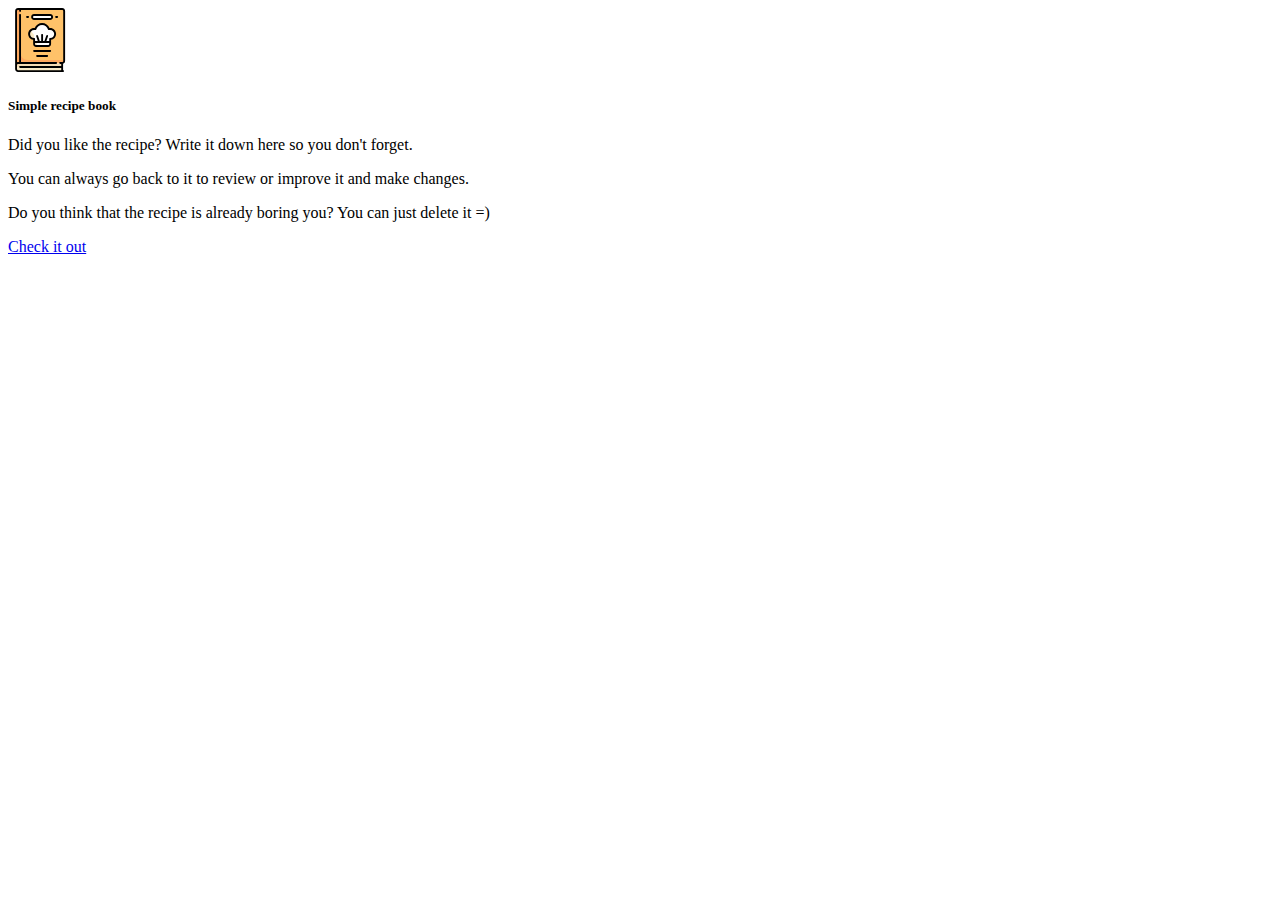
==== src/main/resources/templates/index.html @ 8f4676d2 "Added index page and controller for it" ====
<!DOCTYPE html>
<html lang="en" xmlns:th="http://www.thymeleaf.org"
      th:replace="~{fragments/layout :: layout(~{ :: body}, 'helloPage')}">
<head>
    <meta charset="UTF-8">
    <title>Hello page</title>
</head>
<body>
<div class="card text-center hello-card d-flex align-items-center">
    <img class="card-img-top" alt="steak" src="[data-uri]" />
    <div class="card-body">
        <h5 class="card-title">Simple recipe book</h5>
        <p class="card-text">Did you like the recipe?
            Write it down here so you don't forget.</p>
        <p class="card-text">You can always go back to it to review or improve it and make
            changes.</p>
        <p class="card-text"> Do you think that the recipe is already boring you? You can just delete it =)</p>
        <a href="#" class="btn btn-primary">Check it out</a>
    </div>
</div>
</body>
</html>
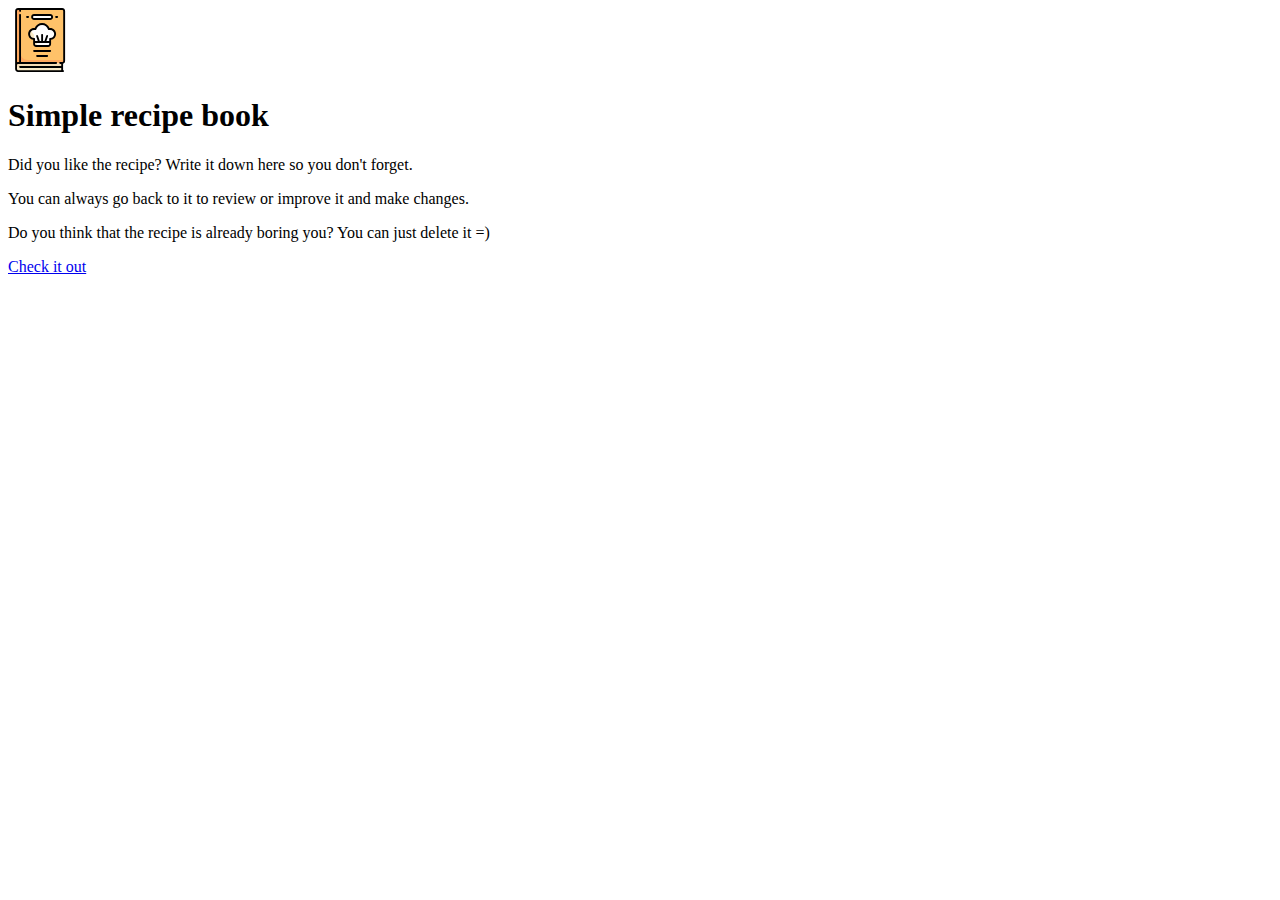
==== commit d2642b82: "Minor changes." ====
--- a/src/main/resources/templates/index.html
+++ b/src/main/resources/templates/index.html
@@ -9,13 +9,13 @@
 <div class="card text-center hello-card d-flex align-items-center">
     <img class="card-img-top" alt="steak" src="[data-uri]" />
     <div class="card-body">
-        <h5 class="card-title">Simple recipe book</h5>
+        <h1 class="card-title">Simple recipe book</h1>
         <p class="card-text">Did you like the recipe?
             Write it down here so you don't forget.</p>
         <p class="card-text">You can always go back to it to review or improve it and make
             changes.</p>
         <p class="card-text"> Do you think that the recipe is already boring you? You can just delete it =)</p>
-        <a href="#" class="btn btn-primary">Check it out</a>
+        <a href="/recipe/all" class="btn btn-primary btn-lg">Check it out</a>
     </div>
 </div>
 </body>
